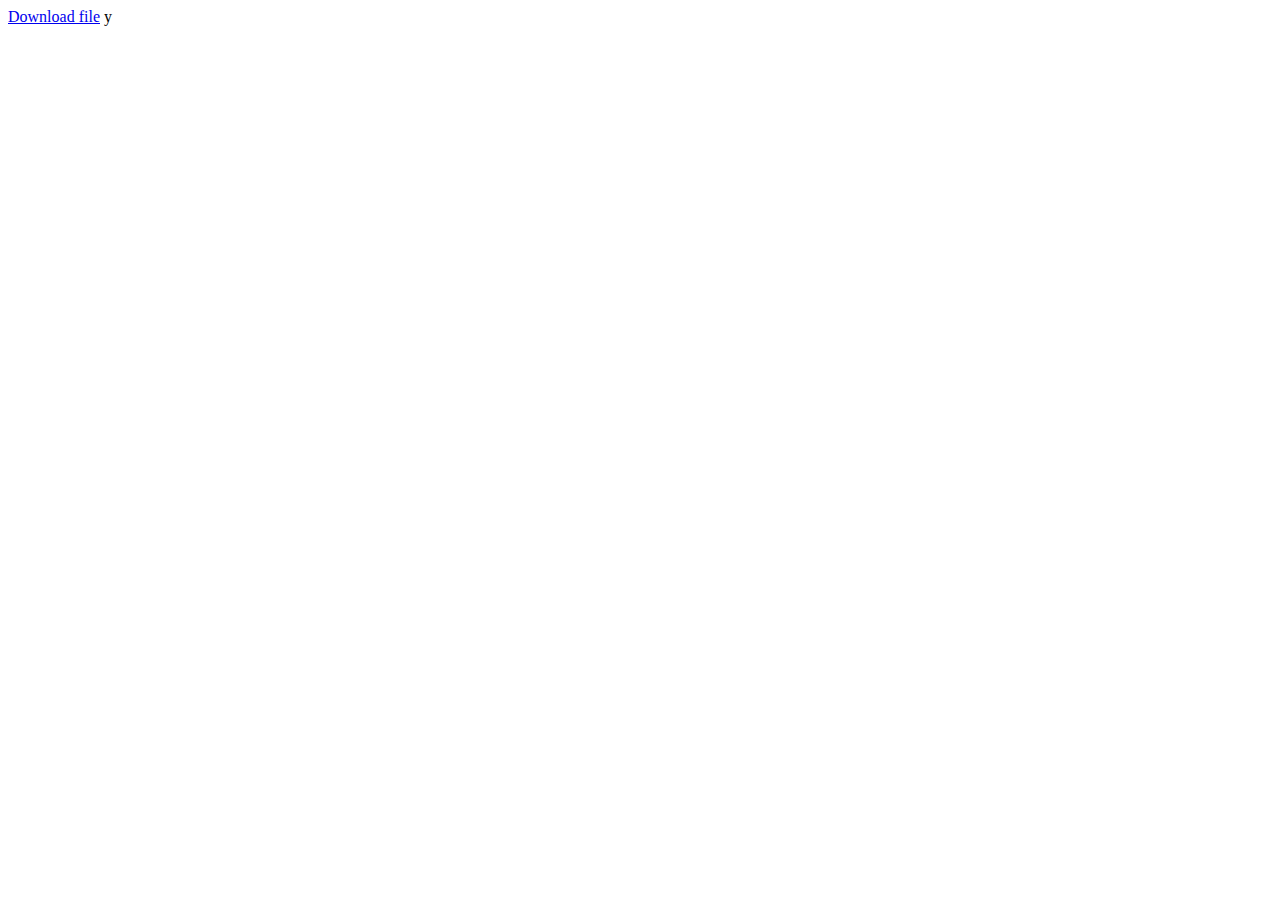
==== backend/static/index_template.html @ 7a6fc85d "idk" ====
<!DOCTYPE html>
<html>
<head>
<title>YT2MP4</title>
<link rel="stylesheet" href="/static/styles.css">
</head>
<body>
    <!-- ... -->
    <a href="/static/temp/{{.Filename}}" download>Download file</a>
    <!-- ... -->
</body>
</html>
y
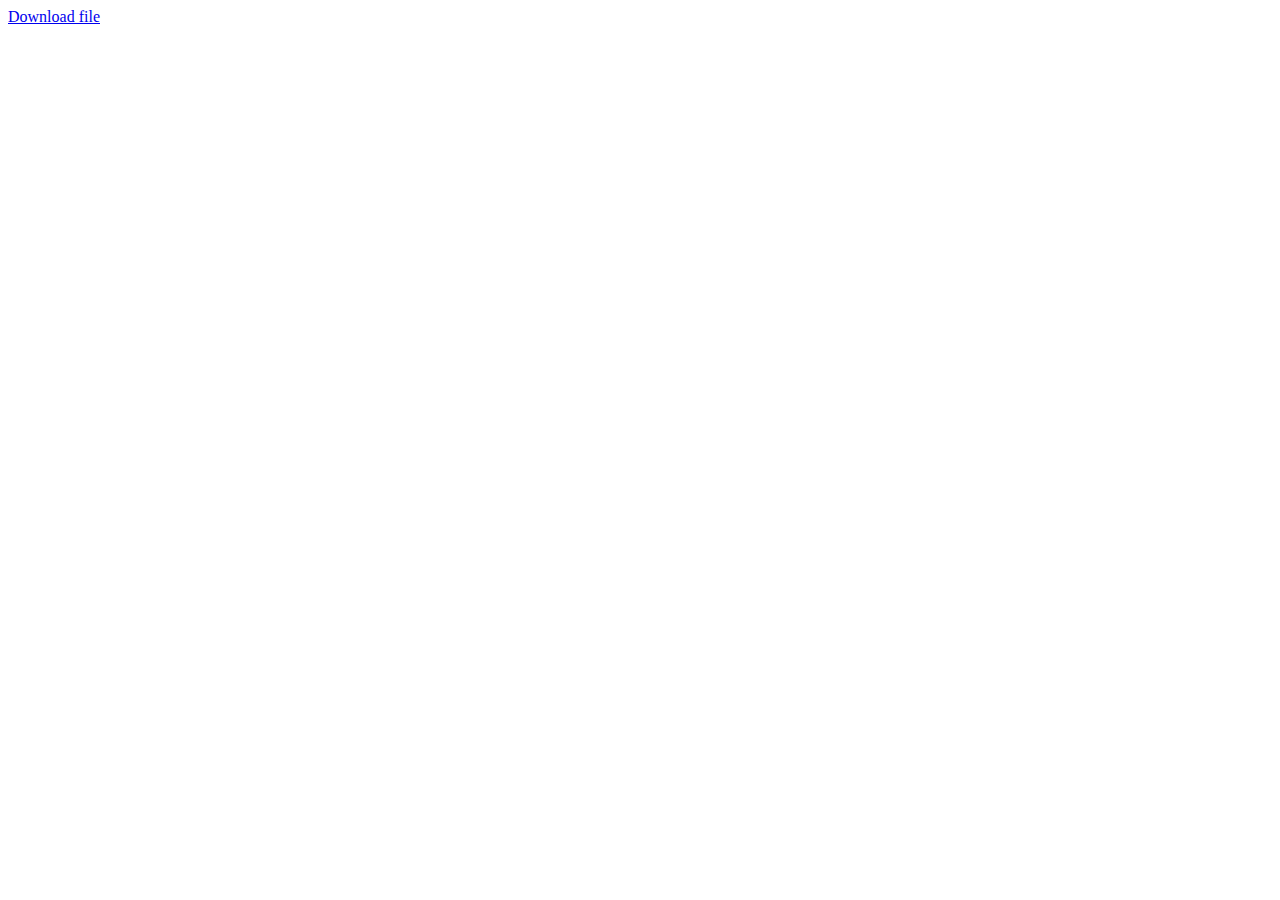
==== commit ca29fc8c: "idk" ====
--- a/backend/static/index_template.html
+++ b/backend/static/index_template.html
@@ -10,4 +10,3 @@
     <!-- ... -->
 </body>
 </html>
-y
